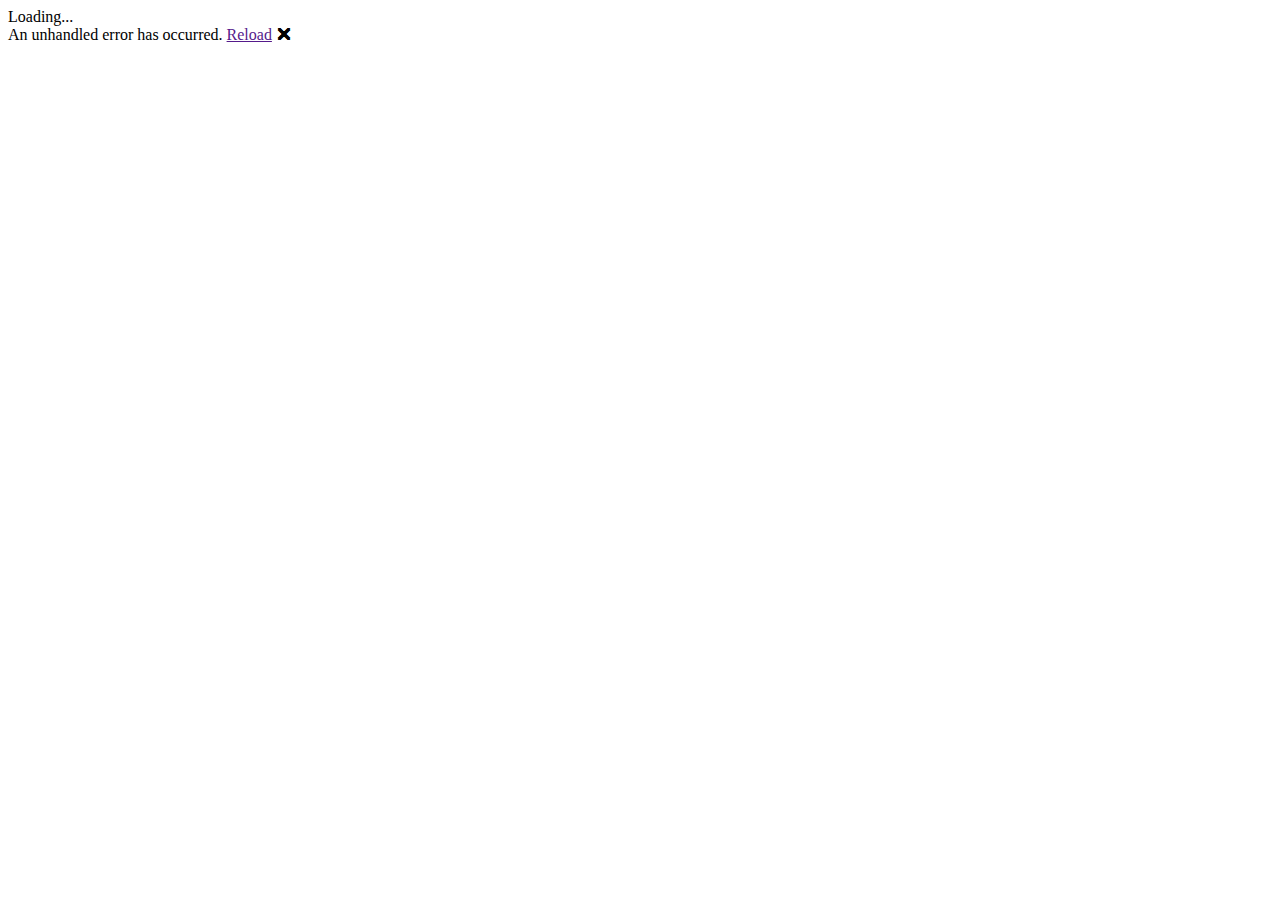
==== bin/Release/net5.0/browser-wasm/publish/wwwroot/index.html @ c44ab393 "Add Publish folder and edit .gitignore file" ====
<!DOCTYPE html>
<html>

<head>
    <meta charset="utf-8" />
    <meta name="viewport" content="width=device-width, initial-scale=1.0, maximum-scale=1.0, user-scalable=no" />
    <title>BlazorGames</title>
    <base href="/" />
    <link href="css/bootstrap/bootstrap.min.css" rel="stylesheet" />
    <link href="css/app.css" rel="stylesheet" />
    <link href="BlazorGames.styles.css" rel="stylesheet" />
    <link href="manifest.json" rel="manifest" />
    <link rel="apple-touch-icon" sizes="512x512" href="icon-512.png" />
</head>

<body>
    <div id="app">Loading...</div>

    <div id="blazor-error-ui">
        An unhandled error has occurred.
        <a href="" class="reload">Reload</a>
        <a class="dismiss">🗙</a>
    </div>
    <script src="_framework/blazor.webassembly.js"></script>
    <script>navigator.serviceWorker.register('service-worker.js');</script>
</body>

</html>
---- bin/Release/net5.0/browser-wasm/publish/wwwroot/css/app.css ----
﻿@import url('open-iconic/font/css/open-iconic-bootstrap.min.css');

html, body {
    font-family: 'Helvetica Neue', Helvetica, Arial, sans-serif;
}

a, .btn-link {
    color: #0366d6;
}

.btn-primary {
    color: #fff;
    background-color: #1b6ec2;
    border-color: #1861ac;
}

.content {
    padding-top: 1.1rem;
}

.valid.modified:not([type=checkbox]) {
    outline: 1px solid #26b050;
}

.invalid {
    outline: 1px solid red;
}

.validation-message {
    color: red;
}

#blazor-error-ui {
    background: lightyellow;
    bottom: 0;
    box-shadow: 0 -1px 2px rgba(0, 0, 0, 0.2);
    display: none;
    left: 0;
    padding: 0.6rem 1.25rem 0.7rem 1.25rem;
    position: fixed;
    width: 100%;
    z-index: 1000;
}

    #blazor-error-ui .dismiss {
        cursor: pointer;
        position: absolute;
        right: 0.75rem;
        top: 0.5rem;
    }
---- bin/Release/net5.0/browser-wasm/publish/wwwroot/BlazorGames.styles.css ----
/* /Pages/Tetris/Tetris.razor.rz.scp.css */
#score[b-gvzu5exxx1] {
    display: inline-block;
}

div[b-gvzu5exxx1] {
    font-size: 25px;
    font-weight: bold;
    font-family: monospace;
    text-align: center;
    padding-bottom: 5px;
}

#board[b-gvzu5exxx1] {
    display: block;
    margin: 0 auto;
    text-align: center;
    
}
/* /Shared/MainLayout.razor.rz.scp.css */
.page[b-3lm1iojjmn] {
    position: relative;
    display: flex;
    flex-direction: column;
}

.main[b-3lm1iojjmn] {
    flex: 1;
}

.sidebar[b-3lm1iojjmn] {
    background-image: linear-gradient(180deg, rgb(5, 39, 103) 0%, #3a0647 70%);
}

.top-row[b-3lm1iojjmn] {
    background-color: #f7f7f7;
    border-bottom: 1px solid #d6d5d5;
    justify-content: flex-end;
    height: 3.5rem;
    display: flex;
    align-items: center;
}

    .top-row[b-3lm1iojjmn]  a, .top-row .btn-link[b-3lm1iojjmn] {
        white-space: nowrap;
        margin-left: 1.5rem;
    }

    .top-row a:first-child[b-3lm1iojjmn] {
        overflow: hidden;
        text-overflow: ellipsis;
    }

@media (max-width: 640.98px) {
    .top-row:not(.auth)[b-3lm1iojjmn] {
        display: none;
    }

    .top-row.auth[b-3lm1iojjmn] {
        justify-content: space-between;
    }

    .top-row a[b-3lm1iojjmn], .top-row .btn-link[b-3lm1iojjmn] {
        margin-left: 0;
    }
}

@media (min-width: 641px) {
    .page[b-3lm1iojjmn] {
        flex-direction: row;
    }

    .sidebar[b-3lm1iojjmn] {
        width: 250px;
        height: 100vh;
        position: sticky;
        top: 0;
    }

    .top-row[b-3lm1iojjmn] {
        position: sticky;
        top: 0;
        z-index: 1;
    }

    .main > div[b-3lm1iojjmn] {
        padding-left: 2rem !important;
        padding-right: 1.5rem !important;
    }
}
/* /Shared/NavMenu.razor.rz.scp.css */
.navbar-toggler[b-rqyxwhffvv] {
    background-color: rgba(255, 255, 255, 0.1);
}

.top-row[b-rqyxwhffvv] {
    height: 3.5rem;
    background-color: rgba(0,0,0,0.4);
}

.navbar-brand[b-rqyxwhffvv] {
    font-size: 1.1rem;
}

.oi[b-rqyxwhffvv] {
    width: 2rem;
    font-size: 1.1rem;
    vertical-align: text-top;
    top: -2px;
}

.nav-item[b-rqyxwhffvv] {
    font-size: 0.9rem;
    padding-bottom: 0.5rem;
}

    .nav-item:first-of-type[b-rqyxwhffvv] {
        padding-top: 1rem;
    }

    .nav-item:last-of-type[b-rqyxwhffvv] {
        padding-bottom: 1rem;
    }

    .nav-item[b-rqyxwhffvv]  a {
        color: #d7d7d7;
        border-radius: 4px;
        height: 3rem;
        display: flex;
        align-items: center;
        line-height: 3rem;
    }

.nav-item[b-rqyxwhffvv]  a.active {
    background-color: rgba(255,255,255,0.25);
    color: white;
}

.nav-item[b-rqyxwhffvv]  a:hover {
    background-color: rgba(255,255,255,0.1);
    color: white;
}

@media (min-width: 641px) {
    .navbar-toggler[b-rqyxwhffvv] {
        display: none;
    }

    .collapse[b-rqyxwhffvv] {
        /* Never collapse the sidebar for wide screens */
        display: block;
    }
}
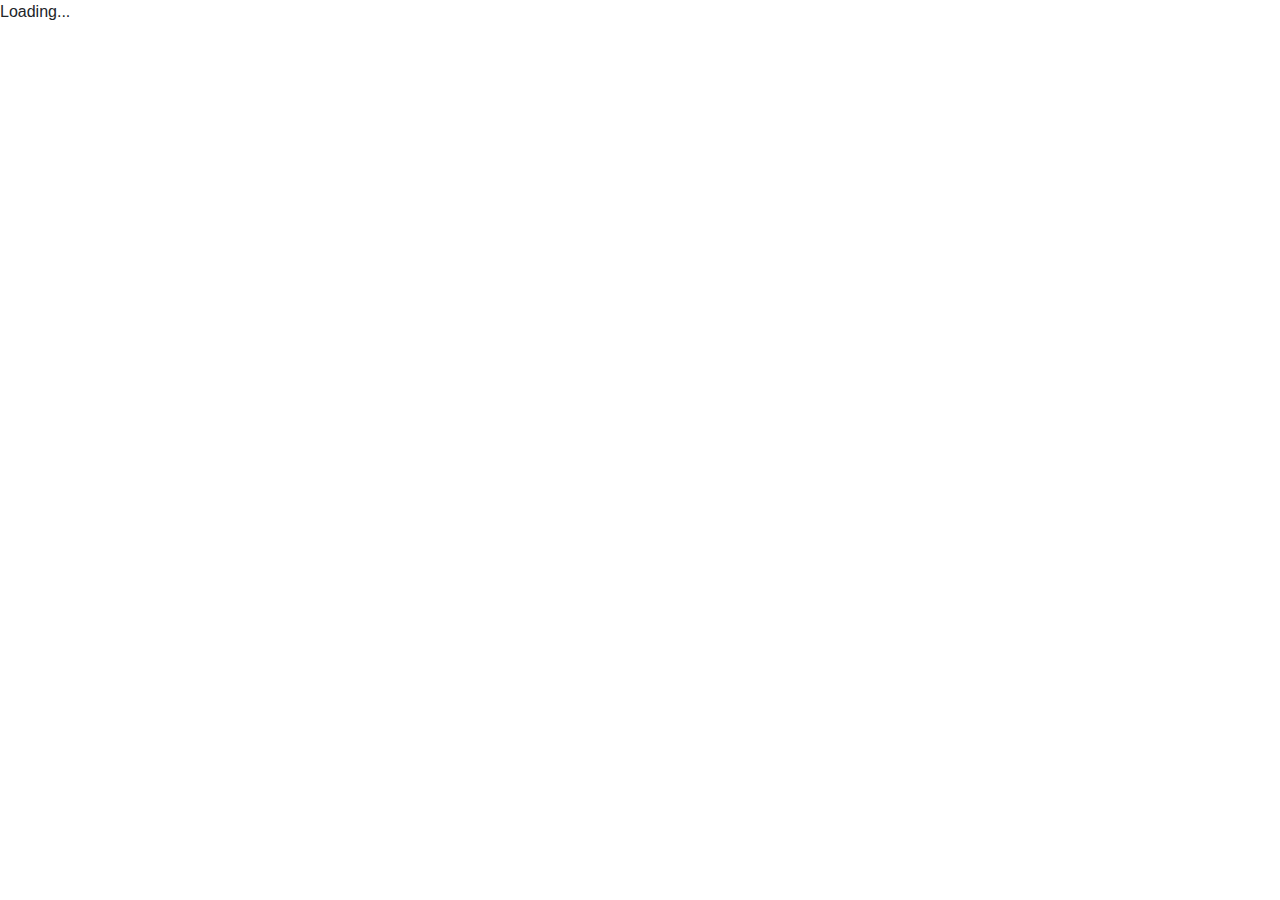
==== commit d1d116ec: "Update index.html" ====
--- a/bin/Release/net5.0/browser-wasm/publish/wwwroot/index.html
+++ b/bin/Release/net5.0/browser-wasm/publish/wwwroot/index.html
@@ -5,7 +5,7 @@
     <meta charset="utf-8" />
     <meta name="viewport" content="width=device-width, initial-scale=1.0, maximum-scale=1.0, user-scalable=no" />
     <title>BlazorGames</title>
-    <base href="/" />
+    <base href="/bin/Release/net5.0/browser-wasm/publish/wwwroot/" />
     <link href="css/bootstrap/bootstrap.min.css" rel="stylesheet" />
     <link href="css/app.css" rel="stylesheet" />
     <link href="BlazorGames.styles.css" rel="stylesheet" />
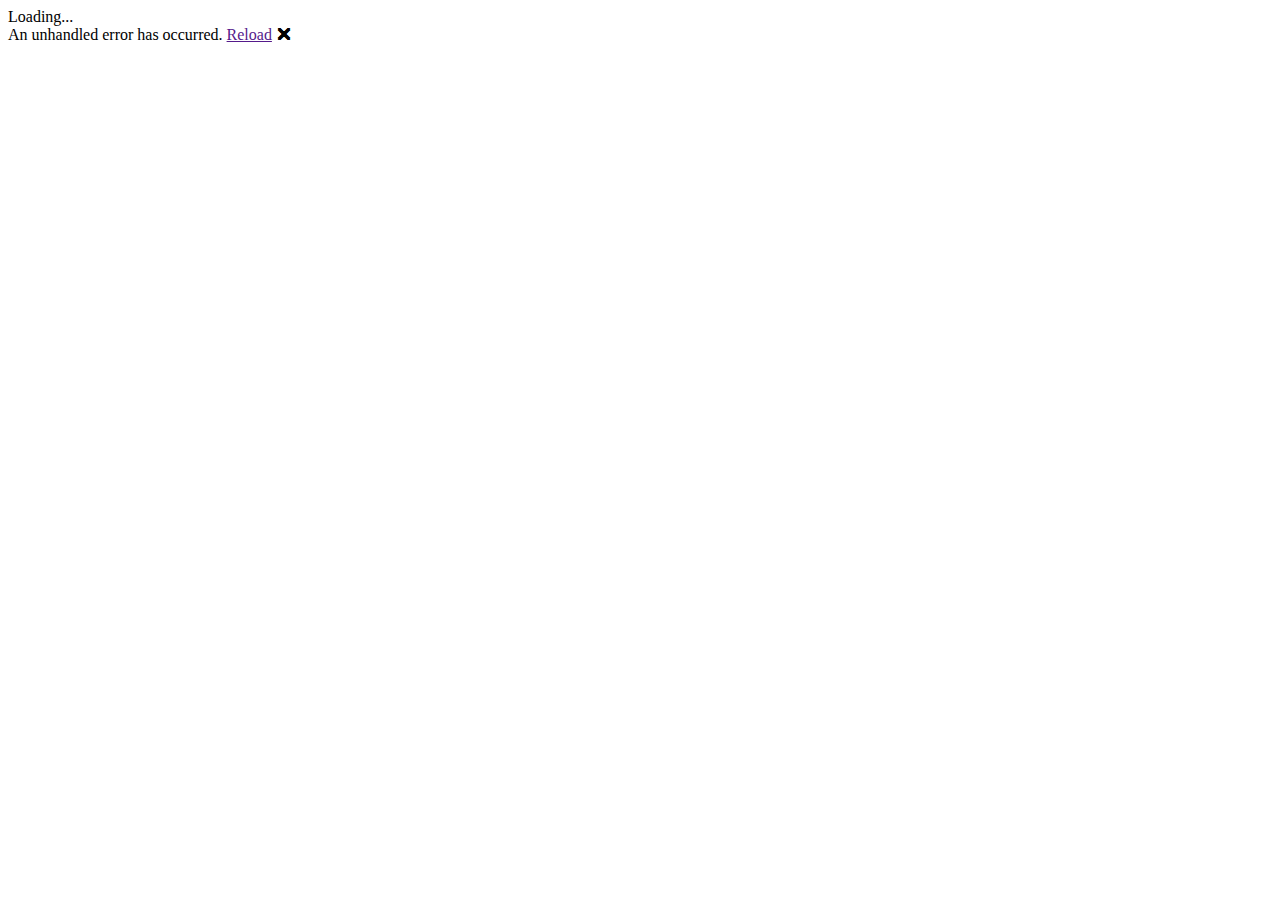
==== commit 6043f16d: "Update index.html" ====
--- a/bin/Release/net5.0/browser-wasm/publish/wwwroot/index.html
+++ b/bin/Release/net5.0/browser-wasm/publish/wwwroot/index.html
@@ -6,9 +6,9 @@
     <meta name="viewport" content="width=device-width, initial-scale=1.0, maximum-scale=1.0, user-scalable=no" />
     <title>BlazorGames</title>
     <base href="/bin/Release/net5.0/browser-wasm/publish/wwwroot/" />
-    <link href="css/bootstrap/bootstrap.min.css" rel="stylesheet" />
-    <link href="css/app.css" rel="stylesheet" />
-    <link href="BlazorGames.styles.css" rel="stylesheet" />
+    <link href="bin/Release/net5.0/browser-wasm/publish/wwwroot/css/bootstrap/bootstrap.min.css" rel="stylesheet" />
+    <link href="bin/Release/net5.0/browser-wasm/publish/wwwroot/css/app.css" rel="stylesheet" />
+    <link href="bin/Release/net5.0/browser-wasm/publish/wwwroot/BlazorGames.styles.css" rel="stylesheet" />
     <link href="manifest.json" rel="manifest" />
     <link rel="apple-touch-icon" sizes="512x512" href="icon-512.png" />
 </head>
@@ -21,7 +21,7 @@
         <a href="" class="reload">Reload</a>
         <a class="dismiss">🗙</a>
     </div>
-    <script src="_framework/blazor.webassembly.js"></script>
+    <script src="bin/Release/net5.0/browser-wasm/publish/wwwroot/_framework/blazor.webassembly.js"></script>
     <script>navigator.serviceWorker.register('service-worker.js');</script>
 </body>
 
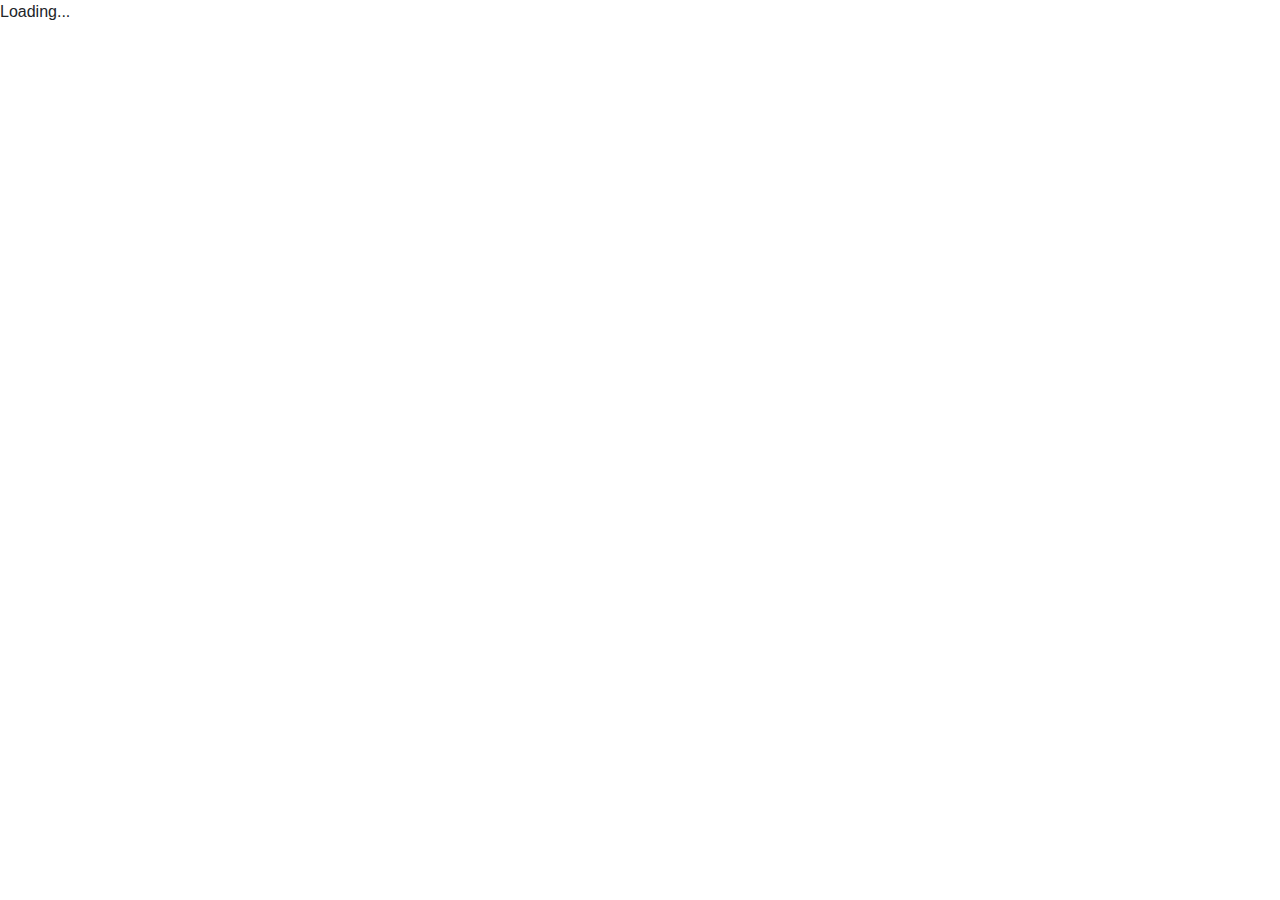
==== commit 7379a337: "Update index.html" ====
--- a/bin/Release/net5.0/browser-wasm/publish/wwwroot/index.html
+++ b/bin/Release/net5.0/browser-wasm/publish/wwwroot/index.html
@@ -6,9 +6,9 @@
     <meta name="viewport" content="width=device-width, initial-scale=1.0, maximum-scale=1.0, user-scalable=no" />
     <title>BlazorGames</title>
     <base href="/bin/Release/net5.0/browser-wasm/publish/wwwroot/" />
-    <link href="bin/Release/net5.0/browser-wasm/publish/wwwroot/css/bootstrap/bootstrap.min.css" rel="stylesheet" />
-    <link href="bin/Release/net5.0/browser-wasm/publish/wwwroot/css/app.css" rel="stylesheet" />
-    <link href="bin/Release/net5.0/browser-wasm/publish/wwwroot/BlazorGames.styles.css" rel="stylesheet" />
+    <link href="css/bootstrap/bootstrap.min.css" rel="stylesheet" />
+    <link href="css/app.css" rel="stylesheet" />
+    <link href="BlazorGames.styles.css" rel="stylesheet" />
     <link href="manifest.json" rel="manifest" />
     <link rel="apple-touch-icon" sizes="512x512" href="icon-512.png" />
 </head>
@@ -21,7 +21,7 @@
         <a href="" class="reload">Reload</a>
         <a class="dismiss">🗙</a>
     </div>
-    <script src="bin/Release/net5.0/browser-wasm/publish/wwwroot/_framework/blazor.webassembly.js"></script>
+    <script src="_framework/blazor.webassembly.js"></script>
     <script>navigator.serviceWorker.register('service-worker.js');</script>
 </body>
 
--- a/bin/Release/net5.0/browser-wasm/publish/wwwroot/css/app.css
+++ b/bin/Release/net5.0/browser-wasm/publish/wwwroot/css/app.css
@@ -0,0 +1,50 @@
+﻿@import url('open-iconic/font/css/open-iconic-bootstrap.min.css');
+
+html, body {
+    font-family: 'Helvetica Neue', Helvetica, Arial, sans-serif;
+}
+
+a, .btn-link {
+    color: #0366d6;
+}
+
+.btn-primary {
+    color: #fff;
+    background-color: #1b6ec2;
+    border-color: #1861ac;
+}
+
+.content {
+    padding-top: 1.1rem;
+}
+
+.valid.modified:not([type=checkbox]) {
+    outline: 1px solid #26b050;
+}
+
+.invalid {
+    outline: 1px solid red;
+}
+
+.validation-message {
+    color: red;
+}
+
+#blazor-error-ui {
+    background: lightyellow;
+    bottom: 0;
+    box-shadow: 0 -1px 2px rgba(0, 0, 0, 0.2);
+    display: none;
+    left: 0;
+    padding: 0.6rem 1.25rem 0.7rem 1.25rem;
+    position: fixed;
+    width: 100%;
+    z-index: 1000;
+}
+
+    #blazor-error-ui .dismiss {
+        cursor: pointer;
+        position: absolute;
+        right: 0.75rem;
+        top: 0.5rem;
+    }
--- a/bin/Release/net5.0/browser-wasm/publish/wwwroot/BlazorGames.styles.css
+++ b/bin/Release/net5.0/browser-wasm/publish/wwwroot/BlazorGames.styles.css
@@ -0,0 +1,153 @@
+/* /Pages/Tetris/Tetris.razor.rz.scp.css */
+#score[b-gvzu5exxx1] {
+    display: inline-block;
+}
+
+div[b-gvzu5exxx1] {
+    font-size: 25px;
+    font-weight: bold;
+    font-family: monospace;
+    text-align: center;
+    padding-bottom: 5px;
+}
+
+#board[b-gvzu5exxx1] {
+    display: block;
+    margin: 0 auto;
+    text-align: center;
+    
+}
+/* /Shared/MainLayout.razor.rz.scp.css */
+.page[b-3lm1iojjmn] {
+    position: relative;
+    display: flex;
+    flex-direction: column;
+}
+
+.main[b-3lm1iojjmn] {
+    flex: 1;
+}
+
+.sidebar[b-3lm1iojjmn] {
+    background-image: linear-gradient(180deg, rgb(5, 39, 103) 0%, #3a0647 70%);
+}
+
+.top-row[b-3lm1iojjmn] {
+    background-color: #f7f7f7;
+    border-bottom: 1px solid #d6d5d5;
+    justify-content: flex-end;
+    height: 3.5rem;
+    display: flex;
+    align-items: center;
+}
+
+    .top-row[b-3lm1iojjmn]  a, .top-row .btn-link[b-3lm1iojjmn] {
+        white-space: nowrap;
+        margin-left: 1.5rem;
+    }
+
+    .top-row a:first-child[b-3lm1iojjmn] {
+        overflow: hidden;
+        text-overflow: ellipsis;
+    }
+
+@media (max-width: 640.98px) {
+    .top-row:not(.auth)[b-3lm1iojjmn] {
+        display: none;
+    }
+
+    .top-row.auth[b-3lm1iojjmn] {
+        justify-content: space-between;
+    }
+
+    .top-row a[b-3lm1iojjmn], .top-row .btn-link[b-3lm1iojjmn] {
+        margin-left: 0;
+    }
+}
+
+@media (min-width: 641px) {
+    .page[b-3lm1iojjmn] {
+        flex-direction: row;
+    }
+
+    .sidebar[b-3lm1iojjmn] {
+        width: 250px;
+        height: 100vh;
+        position: sticky;
+        top: 0;
+    }
+
+    .top-row[b-3lm1iojjmn] {
+        position: sticky;
+        top: 0;
+        z-index: 1;
+    }
+
+    .main > div[b-3lm1iojjmn] {
+        padding-left: 2rem !important;
+        padding-right: 1.5rem !important;
+    }
+}
+/* /Shared/NavMenu.razor.rz.scp.css */
+.navbar-toggler[b-rqyxwhffvv] {
+    background-color: rgba(255, 255, 255, 0.1);
+}
+
+.top-row[b-rqyxwhffvv] {
+    height: 3.5rem;
+    background-color: rgba(0,0,0,0.4);
+}
+
+.navbar-brand[b-rqyxwhffvv] {
+    font-size: 1.1rem;
+}
+
+.oi[b-rqyxwhffvv] {
+    width: 2rem;
+    font-size: 1.1rem;
+    vertical-align: text-top;
+    top: -2px;
+}
+
+.nav-item[b-rqyxwhffvv] {
+    font-size: 0.9rem;
+    padding-bottom: 0.5rem;
+}
+
+    .nav-item:first-of-type[b-rqyxwhffvv] {
+        padding-top: 1rem;
+    }
+
+    .nav-item:last-of-type[b-rqyxwhffvv] {
+        padding-bottom: 1rem;
+    }
+
+    .nav-item[b-rqyxwhffvv]  a {
+        color: #d7d7d7;
+        border-radius: 4px;
+        height: 3rem;
+        display: flex;
+        align-items: center;
+        line-height: 3rem;
+    }
+
+.nav-item[b-rqyxwhffvv]  a.active {
+    background-color: rgba(255,255,255,0.25);
+    color: white;
+}
+
+.nav-item[b-rqyxwhffvv]  a:hover {
+    background-color: rgba(255,255,255,0.1);
+    color: white;
+}
+
+@media (min-width: 641px) {
+    .navbar-toggler[b-rqyxwhffvv] {
+        display: none;
+    }
+
+    .collapse[b-rqyxwhffvv] {
+        /* Never collapse the sidebar for wide screens */
+        display: block;
+    }
+}
